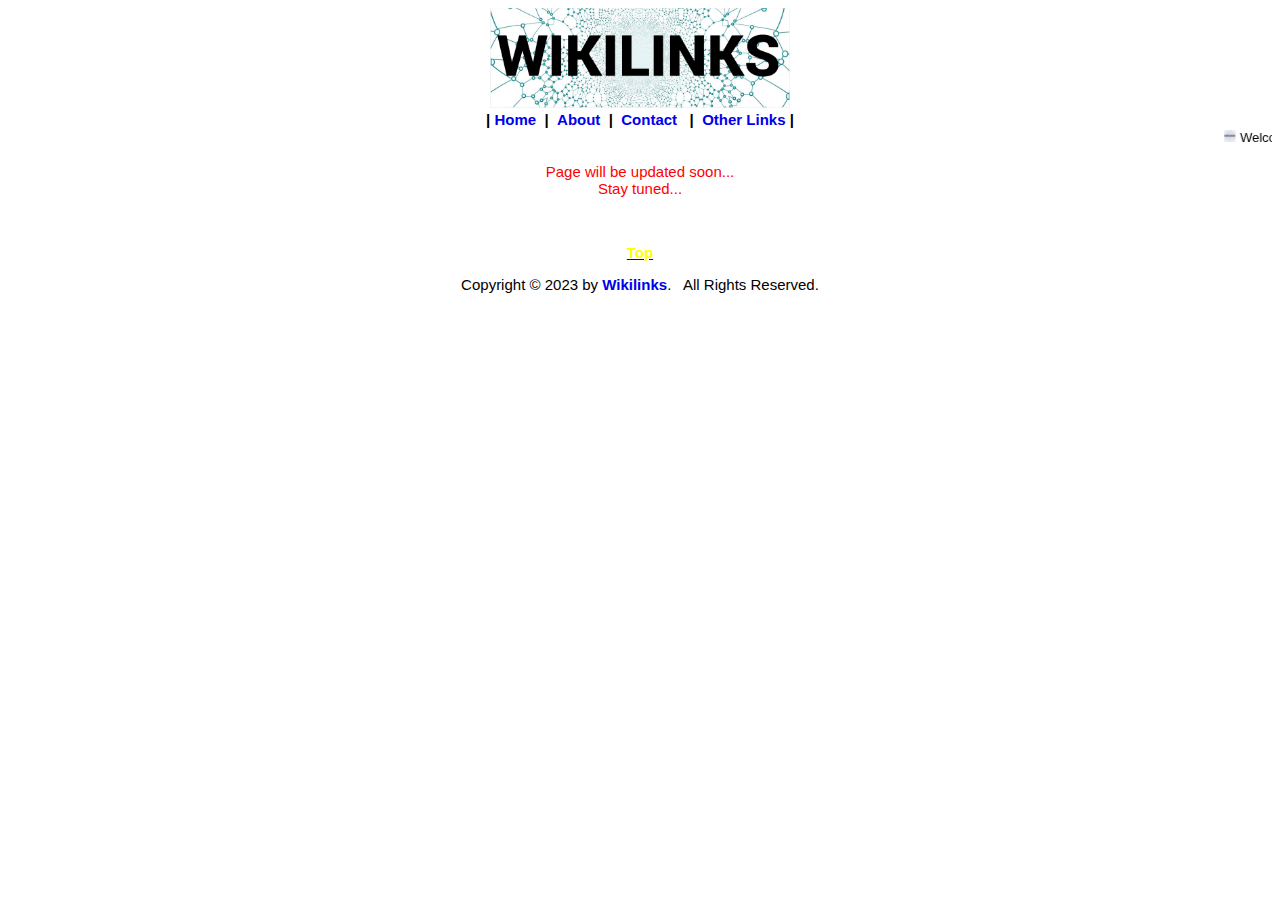
==== categories_all.html @ 3ee56305 "Add files via upload" ====
<!DOCTYPE html>
<html lang="en">
<head>
    <meta charset="UTF-8">
    <meta http-equiv="X-UA-Compatible" content="IE=edge">
    <meta name="viewport" content="width=device-width, initial-scale=1.0">
    <title>Wikilinks - All Categories</title>
    <link rel="icon" href="wikilinks_left.png">
    <link rel="stylesheet" href="css/style_size.css">
</head>
    <body align="center" style="font-family: 'Segoe UI', Tahoma, Geneva, Verdana, sans-serif; font-size:15px;">
        <b><a href="index.html" style="text-decoration: none"><img src="wikilinks_center.png" alt="Wikilinks" height="100px" width="300px" title="Wikilinks"></a>
            <header class="header"><div >|&nbsp;<a href="index.html" style="text-decoration: none;">Home</a>&nbsp;&nbsp;|&nbsp;&nbsp;<a href="about.html" target="_self" style="text-decoration: none">About</a>&nbsp;&nbsp;|&nbsp;&nbsp;<a href="contact.html" target="_self" style="text-decoration: none">Contact</a> &nbsp;&nbsp;|&nbsp;&nbsp;<a href="other_links.html" target="_self" style="text-decoration: none">Other Links</a>&nbsp;|</div>
            </b></header>
        <marquee behavior="scroll" onmousedown="this.stop();" onmouseup="this.start();" direction="left"><img src="wikilinks_left.png" height="12" width="12" alt="">&nbsp;<font size="2px">Welcome to <strong>Wikilinks</strong></font>&nbsp;<img src="wikilinks_left.png" height="12" width="12" alt=""></marquee>
        <br>
        <p><font color="red">Page will be updated soon... <br>Stay tuned...</font></p>
        <br>
        <!--<marquee behavior="scroll" direction="left"><img src="wikilinks_left.png" height="12" width="12" alt="">&nbsp;<font size="2px">Last updated on <strong><em>07/08/2022, 21:40</em></strong></font>&nbsp;<img src="wikilinks_left.png" height="12" width="12" alt=""></marquee>-->
        
        <a href="#" class="to-top">
            <p><font color="yellow"><b>Top</b></font></p>
        </a>
        
        <footer class="footer"><p>Copyright &copy; 2023 by <a href="index.html" style="text-decoration: none" title="Wikilinks"><b>Wikilinks</b></a>. &nbsp; All Rights Reserved.</p>
            
            </footer>
            <script src="main.js"></script>
    </body>
</html>
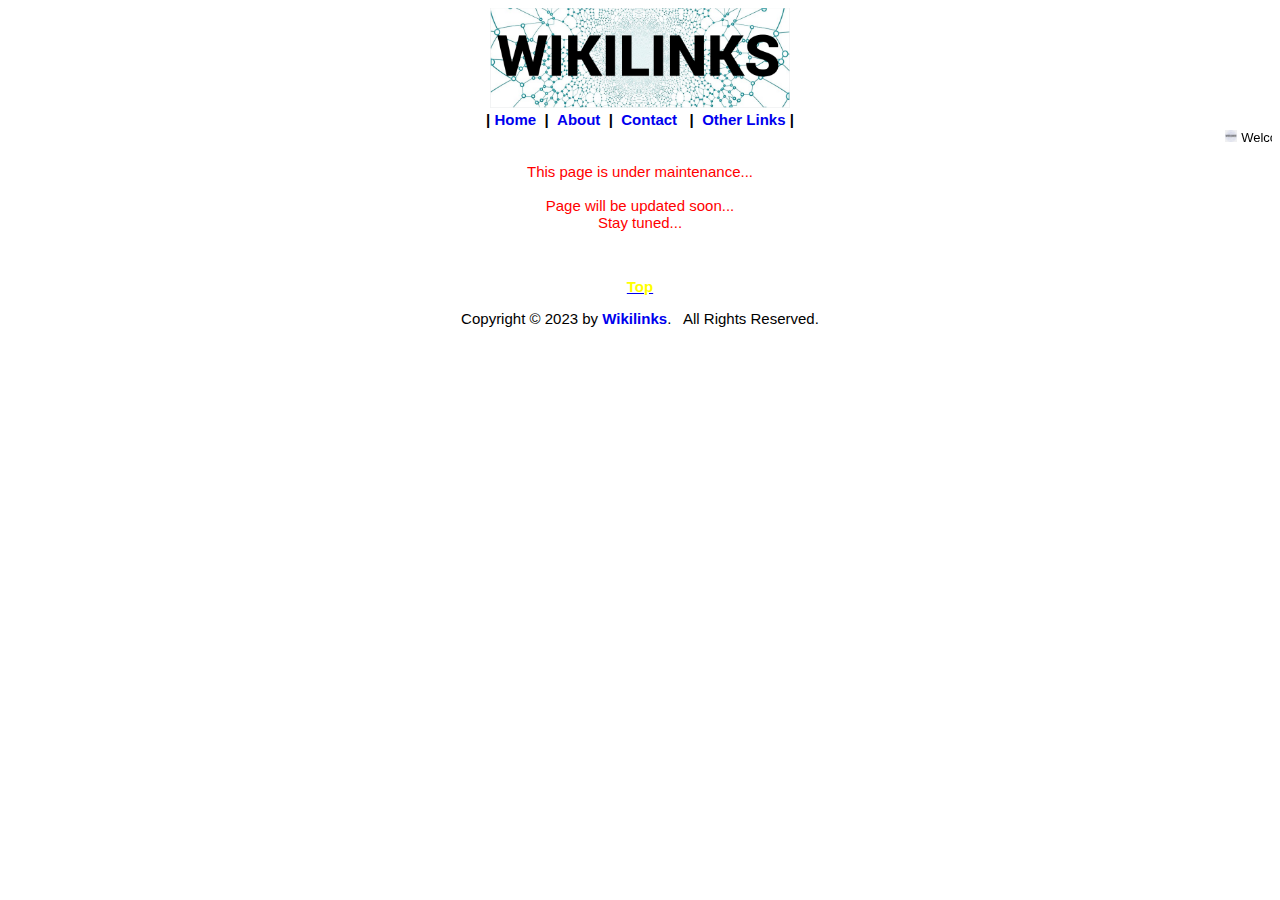
==== commit 041472e7: "Update categories_all.html" ====
--- a/categories_all.html
+++ b/categories_all.html
@@ -14,7 +14,9 @@
             </b></header>
         <marquee behavior="scroll" onmousedown="this.stop();" onmouseup="this.start();" direction="left"><img src="wikilinks_left.png" height="12" width="12" alt="">&nbsp;<font size="2px">Welcome to <strong>Wikilinks</strong></font>&nbsp;<img src="wikilinks_left.png" height="12" width="12" alt=""></marquee>
         <br>
-        <p><font color="red">Page will be updated soon... <br>Stay tuned...</font></p>
+        <p><font color="red">This page is under maintenance...
+            <br>
+            <br>Page will be updated soon... <br>Stay tuned...</font></p>
         <br>
         <!--<marquee behavior="scroll" direction="left"><img src="wikilinks_left.png" height="12" width="12" alt="">&nbsp;<font size="2px">Last updated on <strong><em>07/08/2022, 21:40</em></strong></font>&nbsp;<img src="wikilinks_left.png" height="12" width="12" alt=""></marquee>-->
         
@@ -27,4 +29,4 @@
             </footer>
             <script src="main.js"></script>
     </body>
-</html>        +</html>        
